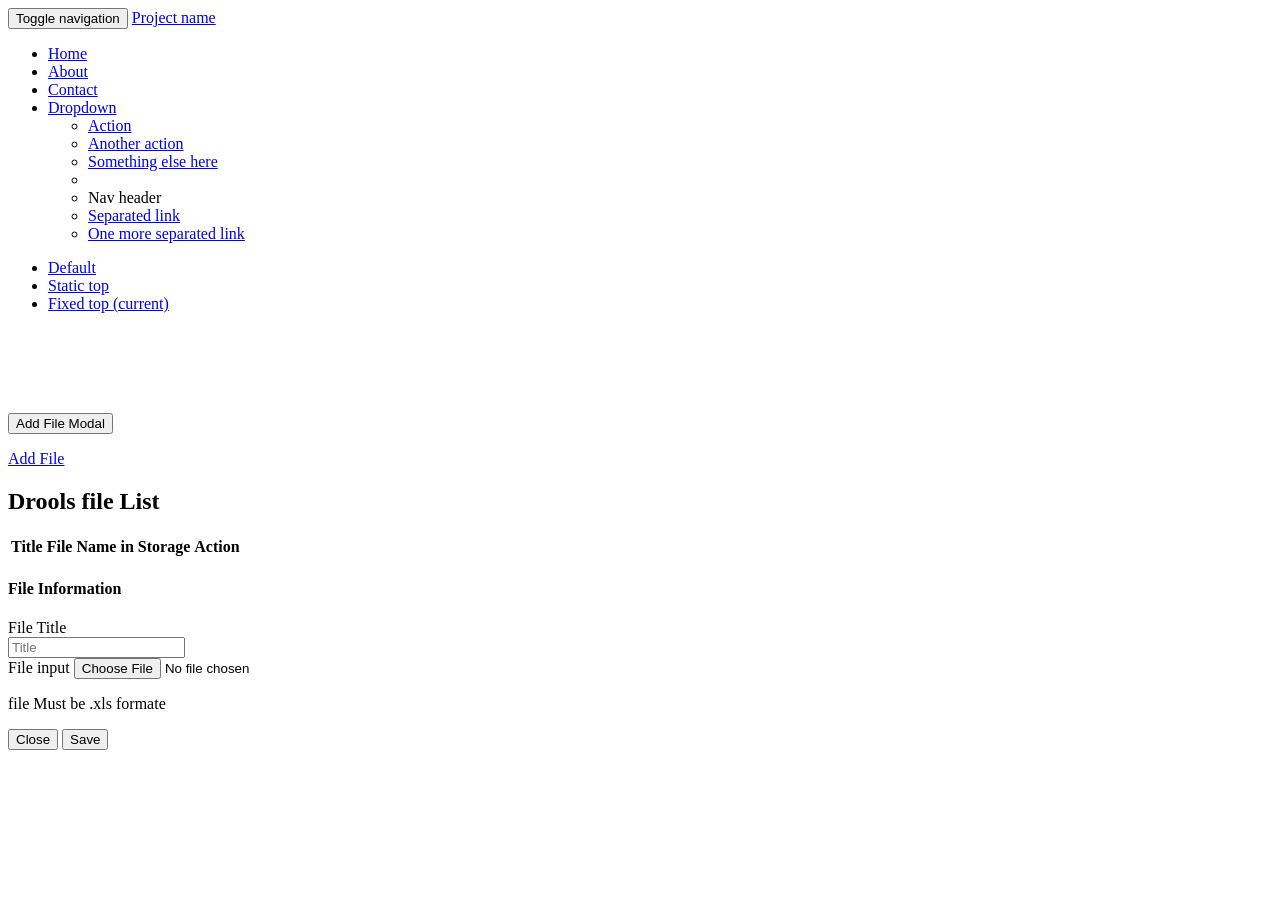
==== DroolsPluginForLms/src/main/resources/templates/index.html @ bdaca2d2 "File insert update complete with General controller and Rest Controller both" ====
<!DOCTYPE html>
<html lang="en">
<head>
  <title>Bootstrap Example</title>
  <meta charset="utf-8"/>
  <meta name="viewport" content="width=device-width, initial-scale=1" />
  <link rel="stylesheet" th:href="@{/stylesheets/vendor/bootstrap/css/bootstrap.min.css}"></link>
  <link rel="stylesheet" th:href="@{stylesheets/application.css}"></link>
</head>

<body>
<nav class="navbar navbar-default navbar-fixed-top">
      <div class="container">
        <div class="navbar-header">
          <button type="button" class="navbar-toggle collapsed" data-toggle="collapse" data-target="#navbar" aria-expanded="false" aria-controls="navbar">
            <span class="sr-only">Toggle navigation</span>
            <span class="icon-bar"></span>
            <span class="icon-bar"></span>
            <span class="icon-bar"></span>
          </button>
          <a class="navbar-brand" href="#">Project name</a>
        </div>
        <div id="navbar" class="navbar-collapse collapse">
          <ul class="nav navbar-nav">
            <li class="active"><a href="#">Home</a></li>
            <li><a href="#about">About</a></li>
            <li><a href="#contact">Contact</a></li>
            <li class="dropdown">
              <a href="#" class="dropdown-toggle" data-toggle="dropdown" role="button" aria-haspopup="true" aria-expanded="false">Dropdown <span class="caret"></span></a>
              <ul class="dropdown-menu">
                <li><a href="#">Action</a></li>
                <li><a href="#">Another action</a></li>
                <li><a href="#">Something else here</a></li>
                <li role="separator" class="divider"></li>
                <li class="dropdown-header">Nav header</li>
                <li><a href="#">Separated link</a></li>
                <li><a href="#">One more separated link</a></li>
              </ul>
            </li>
          </ul>
          <ul class="nav navbar-nav navbar-right">
            <li><a href="../navbar/">Default</a></li>
            <li><a href="../navbar-static-top/">Static top</a></li>
            <li class="active"><a href="./">Fixed top <span class="sr-only">(current)</span></a></li>
          </ul>
        </div><!--/.nav-collapse -->
      </div>
    </nav>
<!-- container -->
<div class="container">
 <div class="row" style="margin-top:100px">
  <div class="col-md-8 col-md-offset-2">
  <button type="button" class="btn btn-primary" data-toggle="modal" data-target="#addfileModal">
		  Add File Modal
   </button>
        <p>
        <a type="button" class="btn btn-info pull-right" href="/create">Add File</a>
        </p>

		    <h2>Drools file List</h2>
		  <table class="table table-striped" id="droolsFileListTable">
		    <thead>
		        <tr>
		            <th>Title</th>
		            <th>File Name in Storage</th>
		            <th>Action</th>
		        </tr>
		    </thead>
	     	<tbody id="droolsFileListTable_tBody" >	
		    </tbody>
		   </table>
        
  </div>
 </div>
</div>
<!-- /container -->


<!-- Modal -->
<div class="modal fade" id="addfileModal" tabindex="-1" role="dialog" aria-labelledby="exampleModalLabel" aria-hidden="true">
  <div class="modal-dialog" role="document">
   <form id="create-form">
     <input type="hidden" name="id"  id="id" />
    <div class="modal-content">
      <div class="modal-header">
        <h4 class="modal-title" id="exampleModalLabel">File Information</h4>
      </div>
      <div class="modal-body">
		  <div class="form-group row">
		    <label for="name" class="col-sm-3 col-form-label">File Title</label>
		      <div class="col-sm-8">
	           <input type="text" name="title"  class="form-control" id="title" placeholder="Title" />
	          </div>
	       </div>
 		  <div class="form-group">
			    <label for="file">File input</label>
			    <input type="file" name="file" id="file"/>
			    <p class="help-block">file Must be .xls formate</p>
		 </div>
      </div>
      <div class="modal-footer">
        <button type="button" class="btn btn-secondary" data-dismiss="modal">Close</button>
  	<button type="button" id="bRef" class="btn btn-sm" onClick="addData();">Save</button>
      </div>
    </div>
   </form>
  </div>
</div>

  <script th:src="@{/javascripts/vendor/jquery/jquery-2.2.0.min.js}"></script>
  <script th:src="@{/javascripts/vendor/bootstrap/bootstrap.min.js}"></script>
  <script th:src="@{/javascripts/application.js}"></script>

</body>
</html>
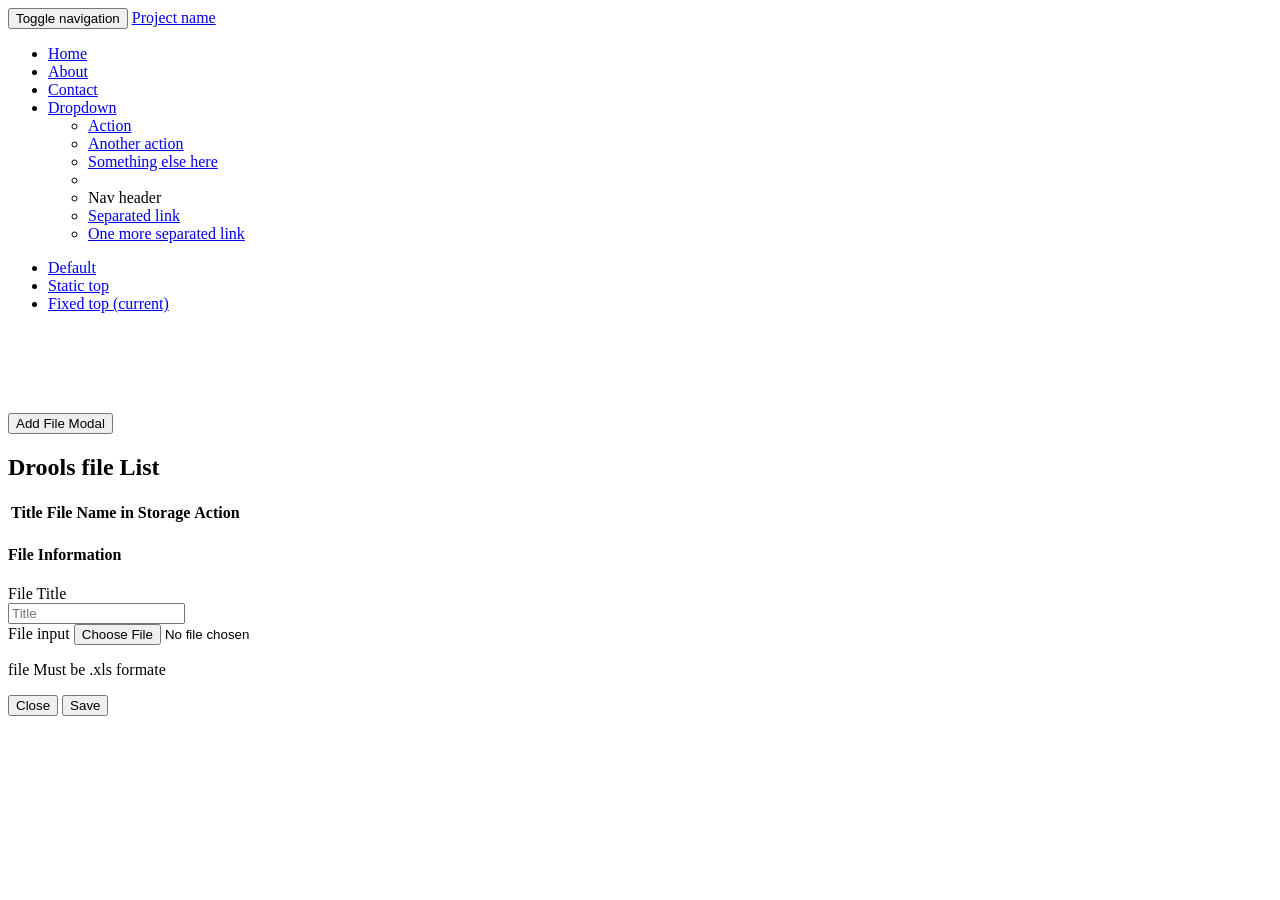
==== commit 4006f1ba: "Update as a rest service" ====
--- a/DroolsPluginForLms/src/main/resources/templates/index.html
+++ b/DroolsPluginForLms/src/main/resources/templates/index.html
@@ -50,13 +50,9 @@
 <div class="container">
  <div class="row" style="margin-top:100px">
   <div class="col-md-8 col-md-offset-2">
-  <button type="button" class="btn btn-primary" data-toggle="modal" data-target="#addfileModal">
+  <button type="button" class="btn btn-primary pull-right" data-toggle="modal" data-target="#addfileModal">
 		  Add File Modal
    </button>
-        <p>
-        <a type="button" class="btn btn-info pull-right" href="/create">Add File</a>
-        </p>
-
 		    <h2>Drools file List</h2>
 		  <table class="table table-striped" id="droolsFileListTable">
 		    <thead>
@@ -80,7 +76,8 @@
 <div class="modal fade" id="addfileModal" tabindex="-1" role="dialog" aria-labelledby="exampleModalLabel" aria-hidden="true">
   <div class="modal-dialog" role="document">
    <form id="create-form">
-     <input type="hidden" name="id"  id="id" />
+     <input type="hidden" name="id"  id="id"/>
+     <input type="hidden" name="currentFile"  id="currentFile"/>
     <div class="modal-content">
       <div class="modal-header">
         <h4 class="modal-title" id="exampleModalLabel">File Information</h4>
@@ -99,7 +96,7 @@
 		 </div>
       </div>
       <div class="modal-footer">
-        <button type="button" class="btn btn-secondary" data-dismiss="modal">Close</button>
+        <button type="button" class="btn btn-secondary" onClick="closeModal()">Close</button>
   	<button type="button" id="bRef" class="btn btn-sm" onClick="addData();">Save</button>
       </div>
     </div>
